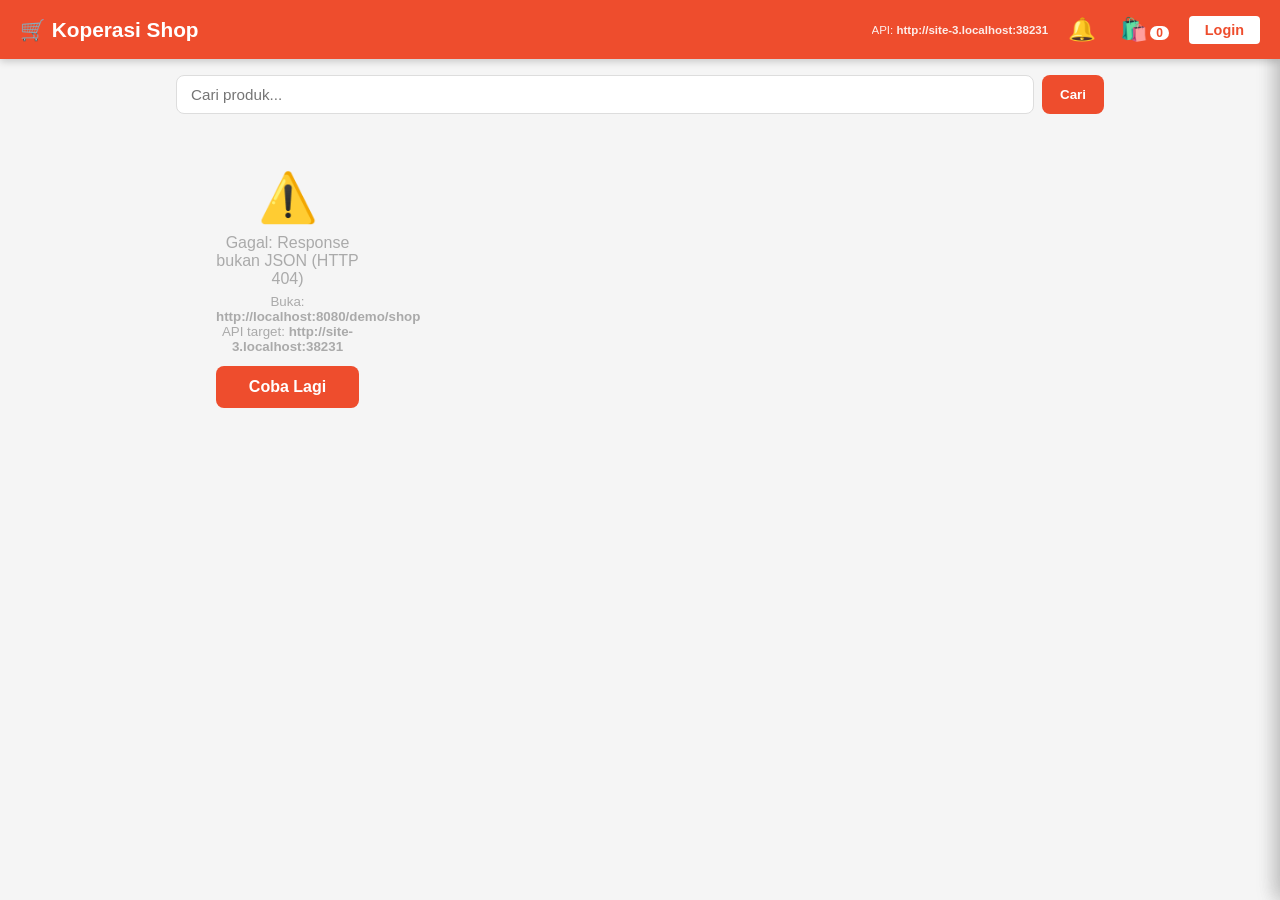
==== cmd/api/shop_demo.html @ bfec63b7 "Add MongoDB support for notifications, including configuration, repository, and service layers. Upda" ====
<!DOCTYPE html>
<html lang="id">
<head>
<meta charset="UTF-8">
<meta name="viewport" content="width=device-width, initial-scale=1">
<title>Koperasi Shop Demo</title>
<style>
*{box-sizing:border-box;margin:0;padding:0}
body{font-family:-apple-system,BlinkMacSystemFont,'Segoe UI',sans-serif;background:#f5f5f5;color:#333}
/* ===== HEADER ===== */
header{background:#ee4d2d;color:#fff;padding:12px 20px;display:flex;align-items:center;gap:16px;position:sticky;top:0;z-index:100;box-shadow:0 2px 8px rgba(0,0,0,.2)}
header h1{font-size:1.3rem;flex:1;cursor:pointer}
.btn-icon{background:none;border:none;color:#fff;font-size:1.4rem;cursor:pointer;position:relative;padding:4px}
.badge{position:absolute;top:-4px;right:-4px;background:#fff;color:#ee4d2d;border-radius:50%;width:18px;height:18px;font-size:10px;font-weight:700;display:flex;align-items:center;justify-content:center}
.cart-count{background:#fff;color:#ee4d2d;border-radius:10px;padding:0 6px;font-size:.75rem;font-weight:700;margin-left:2px}
.btn-login{background:#fff;color:#ee4d2d;border:none;padding:6px 16px;border-radius:4px;cursor:pointer;font-weight:600;font-size:.9rem}
#username-display{font-size:.9rem;font-weight:600}
#api-status{font-size:.72rem;opacity:.9;white-space:nowrap;max-width:320px;overflow:hidden;text-overflow:ellipsis}
#api-status b{font-weight:800}
/* ===== VIEWS ===== */
.view{display:none;max-width:960px;margin:0 auto;padding:16px}
.view.active{display:block}
/* ===== PRODUCT GRID ===== */
.search-bar{display:flex;gap:8px;margin-bottom:16px}
.search-bar input{flex:1;padding:10px 14px;border:1px solid #ddd;border-radius:8px;font-size:.95rem}
.search-bar button{background:#ee4d2d;color:#fff;border:none;padding:10px 18px;border-radius:8px;cursor:pointer;font-weight:600}
.product-grid{display:grid;grid-template-columns:repeat(auto-fill,minmax(180px,1fr));gap:12px}
.product-card{background:#fff;border-radius:10px;overflow:hidden;cursor:pointer;transition:transform .15s,box-shadow .15s;box-shadow:0 1px 4px rgba(0,0,0,.1)}
.product-card:hover{transform:translateY(-3px);box-shadow:0 4px 12px rgba(0,0,0,.15)}
.product-card .img{width:100%;height:150px;background:#f0f0f0;display:flex;align-items:center;justify-content:center;font-size:3rem}
.product-card .info{padding:10px}
.product-card .name{font-size:.9rem;font-weight:600;margin-bottom:4px;overflow:hidden;text-overflow:ellipsis;white-space:nowrap}
.product-card .price{color:#ee4d2d;font-weight:700;font-size:1rem}
.product-card .stock{font-size:.75rem;color:#888;margin-top:2px}
/* ===== DETAIL ===== */
#view-detail .back-btn{background:none;border:none;color:#ee4d2d;cursor:pointer;font-size:.95rem;margin-bottom:12px;font-weight:600}
.detail-card{background:#fff;border-radius:12px;padding:20px;display:flex;gap:20px;box-shadow:0 1px 4px rgba(0,0,0,.1)}
.detail-card .img{width:200px;height:200px;background:#f0f0f0;border-radius:8px;display:flex;align-items:center;justify-content:center;font-size:5rem;flex-shrink:0}
.detail-info{flex:1}
.detail-info h2{font-size:1.3rem;margin-bottom:8px}
.detail-info .price{font-size:1.5rem;color:#ee4d2d;font-weight:700;margin-bottom:8px}
.detail-info .meta{font-size:.85rem;color:#888;margin-bottom:12px}
.qty-row{display:flex;align-items:center;gap:12px;margin:12px 0}
.qty-btn{width:32px;height:32px;border:1px solid #ddd;background:#fff;border-radius:4px;cursor:pointer;font-size:1.1rem;font-weight:700}
.qty-num{font-size:1.1rem;font-weight:600;width:36px;text-align:center}
.btn-primary{background:#ee4d2d;color:#fff;border:none;padding:12px 28px;border-radius:8px;cursor:pointer;font-size:1rem;font-weight:600;width:100%;margin-top:8px}
.btn-secondary{background:#fff;color:#ee4d2d;border:2px solid #ee4d2d;padding:10px 24px;border-radius:8px;cursor:pointer;font-size:.95rem;font-weight:600}
/* ===== CART DRAWER ===== */
#cart-drawer{position:fixed;right:-380px;top:0;bottom:0;width:380px;background:#fff;box-shadow:-4px 0 20px rgba(0,0,0,.15);z-index:200;transition:right .3s;display:flex;flex-direction:column}
#cart-drawer.open{right:0}
.drawer-header{padding:16px;border-bottom:1px solid #eee;display:flex;justify-content:space-between;align-items:center}
.drawer-header h3{font-size:1.1rem;font-weight:700}
.close-btn{background:none;border:none;font-size:1.4rem;cursor:pointer;color:#666}
.drawer-body{flex:1;overflow-y:auto;padding:12px}
.drawer-footer{padding:16px;border-top:1px solid #eee}
.cart-item{display:flex;gap:10px;padding:10px 0;border-bottom:1px solid #f5f5f5}
.cart-item .ci-info{flex:1}
.cart-item .ci-name{font-size:.9rem;font-weight:600}
.cart-item .ci-price{font-size:.85rem;color:#888}
.cart-item .ci-actions{display:flex;align-items:center;gap:8px;margin-top:4px}
.ci-qty-btn{width:26px;height:26px;border:1px solid #ddd;background:#fff;border-radius:4px;cursor:pointer;font-weight:700}
.cart-total{font-size:1.1rem;font-weight:700;text-align:right;margin-bottom:12px}
/* ===== CHECKOUT ===== */
.checkout-steps{display:flex;gap:8px;margin-bottom:20px}
.step{flex:1;text-align:center;padding:8px;border-radius:8px;font-size:.85rem;font-weight:600;background:#eee;color:#888}
.step.active{background:#ee4d2d;color:#fff}
.step.done{background:#4caf50;color:#fff}
.section-card{background:#fff;border-radius:10px;padding:16px;margin-bottom:12px;box-shadow:0 1px 4px rgba(0,0,0,.08)}
.section-card h4{font-size:1rem;font-weight:700;margin-bottom:12px;color:#333}
.addr-item{border:2px solid #eee;border-radius:8px;padding:12px;margin-bottom:8px;cursor:pointer;transition:border-color .2s}
.addr-item.selected{border-color:#ee4d2d;background:#fff9f8}
.addr-item .addr-label{font-weight:700;font-size:.9rem}
.addr-item .addr-detail{font-size:.85rem;color:#666;margin-top:2px}
.btn-outline-sm{background:#fff;color:#ee4d2d;border:1px solid #ee4d2d;padding:6px 14px;border-radius:6px;cursor:pointer;font-size:.82rem;font-weight:600}
.form-group{margin-bottom:10px}
.form-group label{display:block;font-size:.82rem;font-weight:600;margin-bottom:4px;color:#555}
.form-group input,.form-group select{width:100%;padding:9px 12px;border:1px solid #ddd;border-radius:6px;font-size:.9rem}
.form-row{display:grid;grid-template-columns:1fr 1fr;gap:10px}
.voucher-row{display:flex;gap:8px}
.voucher-row input{flex:1;padding:9px 12px;border:1px solid #ddd;border-radius:6px;font-size:.9rem}
.voucher-badge{background:#e8f5e9;color:#2e7d32;padding:6px 10px;border-radius:6px;font-size:.82rem;font-weight:600;display:inline-flex;align-items:center;gap:6px}
.voucher-badge .rm{cursor:pointer;font-size:1rem;line-height:1}
.order-summary{font-size:.9rem}
.order-row{display:flex;justify-content:space-between;padding:4px 0}
.order-row.total{font-weight:700;font-size:1rem;border-top:1px solid #eee;margin-top:6px;padding-top:8px}
.order-row.discount{color:#2e7d32}
.pay-methods{display:grid;grid-template-columns:1fr 1fr;gap:8px}
.pay-method{border:2px solid #eee;border-radius:8px;padding:12px;cursor:pointer;text-align:center;transition:all .2s}
.pay-method.selected{border-color:#ee4d2d;background:#fff9f8}
.pay-method .pm-icon{font-size:1.8rem;margin-bottom:4px}
.pay-method .pm-name{font-size:.85rem;font-weight:600}
/* ===== PAYMENT STATUS ===== */
.payment-result{text-align:center;padding:32px 20px}
.payment-result .icon{font-size:4rem;margin-bottom:16px}
.payment-result h3{font-size:1.3rem;font-weight:700;margin-bottom:8px}
.payment-result p{color:#666;margin-bottom:20px}
.qr-box{background:#fff;border:2px solid #eee;border-radius:12px;padding:24px;display:inline-block;margin:16px auto}
.qr-box img{max-width:200px;display:block}
.qr-text{font-size:.75rem;color:#888;margin-top:8px;word-break:break-all;max-width:200px}
/* ===== NOTIFICATIONS ===== */
#notif-drawer{position:fixed;right:-360px;top:0;bottom:0;width:360px;background:#fff;box-shadow:-4px 0 20px rgba(0,0,0,.15);z-index:200;transition:right .3s;display:flex;flex-direction:column}
#notif-drawer.open{right:0}
.notif-item{padding:14px;border-bottom:1px solid #f5f5f5;cursor:pointer;transition:background .15s}
.notif-item:hover{background:#fafafa}
.notif-item.unread{background:#fff3f0}
.notif-item .ni-title{font-weight:600;font-size:.9rem;margin-bottom:3px}
.notif-item .ni-body{font-size:.83rem;color:#666}
.notif-item .ni-time{font-size:.75rem;color:#aaa;margin-top:4px}
.overlay{position:fixed;inset:0;background:rgba(0,0,0,.3);z-index:150;display:none}
.overlay.active{display:block}
/* ===== ORDERS ===== */
.order-card{background:#fff;border-radius:10px;padding:14px;margin-bottom:10px;cursor:pointer;box-shadow:0 1px 4px rgba(0,0,0,.08);display:flex;justify-content:space-between;align-items:center}
.order-card .oc-inv{font-weight:700;font-size:.9rem}
.order-card .oc-date{font-size:.8rem;color:#888}
.status-badge{padding:4px 10px;border-radius:20px;font-size:.78rem;font-weight:700}
.status-paid{background:#e8f5e9;color:#2e7d32}
.status-pending{background:#fff8e1;color:#f57c00}
.status-cancelled{background:#fce4ec;color:#c62828}
/* ===== MISC ===== */
.empty-state{text-align:center;padding:40px;color:#aaa}
.empty-state .icon{font-size:3rem;margin-bottom:8px}
.toast{position:fixed;bottom:20px;left:50%;transform:translateX(-50%);background:#333;color:#fff;padding:10px 20px;border-radius:8px;font-size:.9rem;z-index:999;opacity:0;transition:opacity .3s;pointer-events:none}
.toast.show{opacity:1}
/* ===== MODAL ===== */
/* PENTING: display:none di sini, bukan di-mix dengan display:flex */
.modal-overlay{position:fixed;inset:0;background:rgba(0,0,0,.5);z-index:300;display:none;align-items:center;justify-content:center}
.modal-overlay.active{display:flex}
.modal{background:#fff;border-radius:12px;padding:24px;width:90%;max-width:380px}
.modal h3{font-size:1.15rem;font-weight:700;margin-bottom:16px}
.modal .form-group input{width:100%}
.loader{text-align:center;padding:24px;color:#aaa;font-size:.9rem}
/* pastikan header selalu di atas overlay */
header{z-index:400!important}
</style>
</head>
<body>

<header>
  <h1 onclick="showView('home')">🛒 Koperasi Shop</h1>
  <div id="api-status" title="API Base URL"></div>
  <button class="btn-icon" onclick="toggleNotif()" title="Notifikasi">
    🔔<span class="badge" id="notif-badge" style="display:none">0</span>
  </button>
  <button class="btn-icon" onclick="toggleCart()" title="Keranjang">
    🛍️<span class="cart-count" id="cart-count">0</span>
  </button>
  <div id="auth-area">
    <button class="btn-login" onclick="openLogin()">Login</button>
  </div>
</header>

<!-- OVERLAY -->
<div class="overlay" id="overlay" onclick="closeDrawers()"></div>

<!-- NOTIFICATION DRAWER -->
<div id="notif-drawer">
  <div class="drawer-header">
    <h3>Notifikasi</h3>
    <div style="display:flex;gap:8px;align-items:center">
      <button class="btn-outline-sm" onclick="markAllRead()">Tandai Semua Dibaca</button>
      <button class="close-btn" onclick="toggleNotif()">×</button>
    </div>
  </div>
  <div class="drawer-body" id="notif-list"><div class="loader">Memuat...</div></div>
</div>

<!-- CART DRAWER -->
<div id="cart-drawer">
  <div class="drawer-header">
    <h3>Keranjang Belanja</h3>
    <button class="close-btn" onclick="toggleCart()">×</button>
  </div>
  <div class="drawer-body" id="cart-list"></div>
  <div class="drawer-footer">
    <div class="cart-total">Total: <span id="cart-total-display">Rp 0</span></div>
    <button class="btn-primary" onclick="goCheckout()">Checkout →</button>
  </div>
</div>

<!-- LOGIN MODAL -->
<div class="modal-overlay" id="login-modal">
  <div class="modal">
    <h3>🔑 Login Member</h3>
    <div class="form-group">
      <label>Kode Anggota</label>
      <input type="text" id="login-code" placeholder="Contoh: M001" />
    </div>
    <div class="form-group">
      <label>Nomor Telepon</label>
      <input type="text" id="login-phone" placeholder="Contoh: 08123456789" />
    </div>
    <div id="login-err" style="color:#c62828;font-size:.83rem;margin-bottom:8px;display:none"></div>
    <button class="btn-primary" onclick="doLogin()">Login</button>
    <button class="btn-secondary" style="width:100%;margin-top:8px" onclick="closeLogin()">Batal</button>
  </div>
</div>

<!-- ADD ADDRESS MODAL -->
<div class="modal-overlay" id="addr-modal">
  <div class="modal" style="max-width:500px">
    <h3>📍 Tambah Alamat Baru</h3>
    <div class="form-row">
      <div class="form-group"><label>Label</label><input type="text" id="addr-label" value="Rumah"/></div>
      <div class="form-group"><label>Nama Penerima</label><input type="text" id="addr-recipient" /></div>
    </div>
    <div class="form-group"><label>No. Telepon</label><input type="text" id="addr-phone" /></div>
    <div class="form-group"><label>Alamat Lengkap</label><input type="text" id="addr-line" /></div>
    <div class="form-row">
      <div class="form-group"><label>Kota</label><input type="text" id="addr-city" /></div>
      <div class="form-group"><label>Provinsi</label><input type="text" id="addr-province" /></div>
    </div>
    <div class="form-group"><label>Kode Pos</label><input type="text" id="addr-postal" /></div>
    <div id="addr-err" style="color:#c62828;font-size:.83rem;margin-bottom:8px;display:none"></div>
    <button class="btn-primary" onclick="saveAddress()">Simpan Alamat</button>
    <button class="btn-secondary" style="width:100%;margin-top:8px" onclick="document.getElementById('addr-modal').classList.remove('active')">Batal</button>
  </div>
</div>

<!-- ===== VIEW: HOME ===== -->
<div class="view active" id="view-home">
  <div class="search-bar">
    <input type="text" id="search-input" placeholder="Cari produk..." onkeydown="if(event.key==='Enter')searchProducts()" />
    <button onclick="searchProducts()">Cari</button>
  </div>
  <div id="product-grid" class="product-grid"><div class="loader">Memuat produk...</div></div>
</div>

<!-- ===== VIEW: DETAIL ===== -->
<div class="view" id="view-detail">
  <button class="back-btn" onclick="showView('home')">← Kembali</button>
  <div id="detail-content"></div>
</div>

<!-- ===== VIEW: CHECKOUT ===== -->
<div class="view" id="view-checkout">
  <div class="checkout-steps">
    <div class="step active" id="step1-tab">1. Alamat</div>
    <div class="step" id="step2-tab">2. Voucher</div>
    <div class="step" id="step3-tab">3. Pembayaran</div>
  </div>

  <!-- Step 1: Address -->
  <div id="checkout-step1">
    <div class="section-card">
      <h4>📍 Pilih Alamat Pengiriman</h4>
      <div id="addr-list-checkout"></div>
      <button class="btn-outline-sm" style="margin-top:8px" onclick="openAddrModal()">+ Tambah Alamat Baru</button>
    </div>
    <button class="btn-primary" onclick="goToStep2()">Lanjut ke Voucher →</button>
  </div>

  <!-- Step 2: Voucher + Summary -->
  <div id="checkout-step2" style="display:none">
    <div class="section-card">
      <h4>🏷️ Kode Voucher (Opsional)</h4>
      <div class="voucher-row">
        <input type="text" id="voucher-input" placeholder="Masukkan kode voucher (cth: HEMAT10)" />
        <button class="btn-outline-sm" onclick="applyVoucher()">Pakai</button>
      </div>
      <div id="voucher-result" style="margin-top:8px"></div>
    </div>
    <div class="section-card">
      <h4>🧾 Ringkasan Pesanan</h4>
      <div id="order-summary-display" class="order-summary"></div>
    </div>
    <button class="btn-primary" onclick="goToStep3()">Lanjut ke Pembayaran →</button>
    <button class="btn-secondary" style="width:100%;margin-top:8px" onclick="goToStep(1)">← Kembali</button>
  </div>

  <!-- Step 3: Payment -->
  <div id="checkout-step3" style="display:none">
    <div class="section-card">
      <h4>💳 Metode Pembayaran</h4>
      <div class="pay-methods">
        <div class="pay-method selected" onclick="selectPayMethod('cash')" id="pm-cash">
          <div class="pm-icon">💵</div><div class="pm-name">Tunai (Cash)</div>
        </div>
        <div class="pay-method" onclick="selectPayMethod('qris')" id="pm-qris">
          <div class="pm-icon">📱</div><div class="pm-name">QRIS</div>
        </div>
        <div class="pay-method" onclick="selectPayMethod('va')" id="pm-va">
          <div class="pm-icon">🏦</div><div class="pm-name">Transfer VA</div>
        </div>
        <div class="pay-method" onclick="selectPayMethod('ewallet')" id="pm-ewallet">
          <div class="pm-icon">💰</div><div class="pm-name">E-Wallet (GoPay)</div>
        </div>
      </div>
    </div>
    <div class="section-card">
      <h4>🧾 Total Pembayaran</h4>
      <div id="final-summary" class="order-summary"></div>
    </div>
    <button class="btn-primary" onclick="submitCheckout()">Bayar Sekarang 🔒</button>
    <button class="btn-secondary" style="width:100%;margin-top:8px" onclick="goToStep(2)">← Kembali</button>
  </div>
</div>

<!-- ===== VIEW: PAYMENT STATUS ===== -->
<div class="view" id="view-payment">
  <div id="payment-result-content"></div>
</div>

<!-- ===== VIEW: ORDERS ===== -->
<div class="view" id="view-orders">
  <button class="back-btn" onclick="showView('home')">← Kembali ke Beranda</button>
  <h3 style="margin-bottom:12px;font-size:1.1rem">📦 Pesanan Saya</h3>
  <div id="orders-list"></div>
</div>

<!-- ===== VIEW: ORDER DETAIL ===== -->
<div class="view" id="view-order-detail">
  <button class="back-btn" onclick="showView('orders')">← Kembali ke Pesanan</button>
  <div id="order-detail-content"></div>
</div>

<!-- TOAST -->
<div class="toast" id="toast"></div>

<script>
// ========================
// STATE  (semua localStorage di-wrap try/catch)
// ========================
const API_BASE = detectApiBase();
let authToken = localStorage.getItem('shop_token') || '';
let authMember = null;
let cart = [];
try { authMember = JSON.parse(localStorage.getItem('shop_member') || 'null'); } catch(e) { localStorage.removeItem('shop_member'); }
try { cart = JSON.parse(localStorage.getItem('shop_cart') || '[]'); } catch(e) { localStorage.removeItem('shop_cart'); }
let selectedAddressID = 0;
let appliedVoucher = null;
let selectedPayMethod = 'cash';
let wsNotify = null;

// ========================
// INIT  — bind tombol Login secara eksplisit agar aman di semua browser
// ========================
window.addEventListener('DOMContentLoaded', () => {
  // bind tombol login di HTML asli (sebelum renderAuthArea replace-nya)
  const loginBtnHtml = document.getElementById('auth-area').querySelector('button');
  if (loginBtnHtml) loginBtnHtml.addEventListener('click', openLogin);

  renderApiStatus();
  renderAuthArea();
  renderCart();
  loadProducts();
  if (authToken) {
    connectNotifyWS();
    fetchUnreadCount();
  }
});

// ========================
// AUTH
// ========================
function renderAuthArea() {
  const el = document.getElementById('auth-area');
  if (authMember) {
    el.innerHTML = `<span id="username-display">👤 ${authMember.full_name.split(' ')[0]}</span>
    <button class="btn-login" style="margin-left:8px" onclick="showView('orders')">Pesanan</button>
    <button class="btn-login" style="margin-left:4px;background:transparent;border:1px solid #fff" onclick="doLogout()">Keluar</button>`;
  } else {
    el.innerHTML = `<button class="btn-login" onclick="openLogin()">Login</button>`;
  }
}

function openLogin() { document.getElementById('login-modal').classList.add('active'); }
function closeLogin() { document.getElementById('login-modal').classList.remove('active'); }

async function doLogin() {
  const code = document.getElementById('login-code').value.trim();
  const phone = document.getElementById('login-phone').value.trim();
  const errEl = document.getElementById('login-err');
  errEl.style.display = 'none';
  if (!code || !phone) { showErr(errEl, 'Kode anggota dan telepon wajib diisi'); return; }
  const btn = document.querySelector('#login-modal .btn-primary');
  if (btn) { btn.disabled = true; btn.textContent = 'Memproses...'; }
  const res = await api('POST', '/auth/member-login', { member_code: code, phone });
  if (btn) { btn.disabled = false; btn.textContent = 'Login'; }
  if (!res.success) { showErr(errEl, res.message || 'Login gagal'); return; }
  if (!res.data || !res.data.token) { showErr(errEl, 'Respons login tidak valid'); return; }
  authToken = res.data.token;
  authMember = res.data.member;
  try { localStorage.setItem('shop_token', authToken); } catch(ignore) {}
  try { localStorage.setItem('shop_member', JSON.stringify(authMember)); } catch(ignore) {}
  closeLogin();
  renderAuthArea();
  connectNotifyWS();
  fetchUnreadCount();
  showToast(`Selamat datang, ${authMember.full_name || 'Member'}! 🎉`);
}

function doLogout() {
  authToken = ''; authMember = null;
  localStorage.removeItem('shop_token');
  localStorage.removeItem('shop_member');
  if (wsNotify) { wsNotify.close(); wsNotify = null; }
  renderAuthArea();
  document.getElementById('notif-badge').style.display = 'none';
  showView('home');
  showToast('Berhasil keluar');
}

// ========================
// PRODUCTS
// ========================
async function loadProducts(search = '') {
  const grid = document.getElementById('product-grid');
  grid.innerHTML = '<div class="loader">Memuat produk dari ' + API_BASE + '...</div>';
  const url = '/shop/products' + (search ? `?search=${encodeURIComponent(search)}` : '');
  const res = await api('GET', url);
  if (!res.success) {
    grid.innerHTML = `<div class="empty-state"><div class="icon">⚠️</div>
      Gagal: ${res.message || 'Server tidak merespons'}<br>
      <small style="margin-top:6px;display:block">
        Buka: <b>http://localhost:8080/demo/shop</b><br>
        API target: <b>${API_BASE}</b>
      </small>
      <button class="btn-primary" style="max-width:200px;margin:12px auto" onclick="loadProducts('${search}')">Coba Lagi</button>
    </div>`;
    return;
  }
  const products = Array.isArray(res.data) ? res.data : [];
  if (!products.length) {
    grid.innerHTML = '<div class="empty-state"><div class="icon">📦</div>Produk tidak ditemukan</div>';
    return;
  }
  grid.innerHTML = products.map(p => `
    <div class="product-card" onclick="openDetail(${p.id})">
      <div class="img">${productEmoji(p.name)}</div>
      <div class="info">
        <div class="name">${p.name}</div>
        <div class="price">Rp ${fmt(p.sell_price)}</div>
        <div class="stock">${p.stock > 0 ? `Stok: ${p.stock}` : '<span style="color:#c62828">Habis</span>'}</div>
      </div>
    </div>`).join('');
}

function searchProducts() {
  loadProducts(document.getElementById('search-input').value);
}

let _currentProduct = null;

async function openDetail(id) {
  showView('detail');
  document.getElementById('detail-content').innerHTML = '<div class="loader">Memuat detail...</div>';
  const res = await api('GET', `/shop/products/${id}`);
  if (!res.success || !res.data) {
    document.getElementById('detail-content').innerHTML = `<p style="color:#c62828">${res.message || 'Produk tidak ditemukan'}</p>`;
    return;
  }
  _currentProduct = res.data;
  const p = _currentProduct;
  _detailStock = p.stock;
  document.getElementById('detail-content').innerHTML = `
    <div class="detail-card">
      <div class="img">${productEmoji(p.name)}</div>
      <div class="detail-info">
        <h2>${p.name}</h2>
        <div class="price">Rp ${fmt(p.sell_price)}</div>
        <div class="meta">Satuan: ${p.unit} &nbsp;|&nbsp; Stok: ${p.stock}</div>
        ${p.stock <= 0 ? '<div style="color:#c62828;font-weight:600">Stok Habis</div>' : ''}
        <div class="qty-row">
          <button class="qty-btn" onclick="changeQty(-1)">−</button>
          <span class="qty-num" id="qty-val">1</span>
          <button class="qty-btn" onclick="changeQty(1)">+</button>
          <span style="font-size:.85rem;color:#888">maks. ${p.stock}</span>
        </div>
        <button class="btn-primary" id="btn-add-cart" ${p.stock <= 0 ? 'disabled style="opacity:.5"' : ''}
          onclick="addCurrentToCart()">
          + Tambah ke Keranjang
        </button>
      </div>
    </div>`;
}

function addCurrentToCart() {
  if (!_currentProduct) return;
  const p = _currentProduct;
  const qty = parseInt(document.getElementById('qty-val').textContent) || 1;
  addToCart(p.id, p.name, p.sell_price, p.stock, qty);
}

let _detailStock = 999;
function changeQty(delta) {
  const el = document.getElementById('qty-val');
  let v = parseInt(el.textContent) + delta;
  if (v < 1) v = 1;
  if (v > _detailStock) v = _detailStock;
  el.textContent = v;
}

function addToCart(id, name, price, stock, qty) {
  _detailStock = stock;
  if (!qty) qty = parseInt(document.getElementById('qty-val').textContent) || 1;
  const idx = cart.findIndex(i => i.id === id);
  if (idx >= 0) {
    cart[idx].qty = Math.min(cart[idx].qty + qty, stock);
  } else {
    cart.push({ id, name, price, qty, stock });
  }
  saveCart();
  showToast(`${name} ditambahkan ke keranjang 🛍️`);
}

// ========================
// CART
// ========================
function saveCart() {
  localStorage.setItem('shop_cart', JSON.stringify(cart));
  renderCart();
}

function renderCart() {
  const count = cart.reduce((s, i) => s + i.qty, 0);
  document.getElementById('cart-count').textContent = count;
  const list = document.getElementById('cart-list');
  if (!cart.length) {
    list.innerHTML = '<div class="empty-state"><div class="icon">🛒</div>Keranjang kosong</div>';
    document.getElementById('cart-total-display').textContent = 'Rp 0';
    return;
  }
  list.innerHTML = cart.map((item, i) => `
    <div class="cart-item">
      <div class="ci-info">
        <div class="ci-name">${item.name}</div>
        <div class="ci-price">Rp ${fmt(item.price)}</div>
        <div class="ci-actions">
          <button class="ci-qty-btn" onclick="updateCartQty(${i}, -1)">−</button>
          <span style="font-size:.9rem;font-weight:600">${item.qty}</span>
          <button class="ci-qty-btn" onclick="updateCartQty(${i}, 1)">+</button>
          <button class="ci-qty-btn" style="margin-left:6px;color:#c62828" onclick="removeCartItem(${i})">🗑</button>
        </div>
      </div>
      <div style="font-weight:700;color:#ee4d2d">Rp ${fmt(item.price * item.qty)}</div>
    </div>`).join('');
  const total = cart.reduce((s, i) => s + i.price * i.qty, 0);
  document.getElementById('cart-total-display').textContent = `Rp ${fmt(total)}`;
}

function updateCartQty(i, delta) {
  cart[i].qty += delta;
  if (cart[i].qty <= 0) cart.splice(i, 1);
  else if (cart[i].qty > cart[i].stock) cart[i].qty = cart[i].stock;
  saveCart();
}

function removeCartItem(i) {
  cart.splice(i, 1);
  saveCart();
}

function toggleCart() {
  const d = document.getElementById('cart-drawer');
  const ov = document.getElementById('overlay');
  const open = d.classList.toggle('open');
  if (open) { document.getElementById('notif-drawer').classList.remove('open'); }
  ov.classList.toggle('active', open);
}

// ========================
// CHECKOUT
// ========================
async function goCheckout() {
  if (!authToken) {
    document.getElementById('cart-drawer').classList.remove('open');
    document.getElementById('overlay').classList.remove('active');
    openLogin();
    showToast('Silakan login terlebih dahulu untuk checkout');
    return;
  }
  if (!cart.length) { showToast('Keranjang masih kosong'); return; }
  closeDrawers();
  appliedVoucher = null;
  selectedPayMethod = 'cash';
  document.getElementById('voucher-input').value = '';
  document.getElementById('voucher-result').innerHTML = '';
  goToStep(1);
  showView('checkout');
  loadAddresses();
}

async function loadAddresses() {
  const el = document.getElementById('addr-list-checkout');
  el.innerHTML = '<div class="loader">Memuat alamat...</div>';
  const res = await apiAuth('GET', '/member/addresses');
  const list = Array.isArray(res.data) ? res.data : [];
  if (!res.success || !list.length) {
    el.innerHTML = '<div class="empty-state" style="padding:12px">Belum ada alamat. Tambah sekarang!</div>';
    return;
  }
  el.innerHTML = list.map(a => `
    <div class="addr-item${a.id === selectedAddressID ? ' selected' : ''}" onclick="selectAddress(${a.id})" id="addr-card-${a.id}">
      <div class="addr-label">${a.label} ${a.is_default ? '✓' : ''}</div>
      <div class="addr-detail"><b>${a.recipient}</b> · ${a.phone}</div>
      <div class="addr-detail">${a.address_line}, ${a.city}</div>
    </div>`).join('');
  if (!selectedAddressID) {
    const def = list.find(a => a.is_default) || list[0];
    if (def) selectAddress(def.id);
  }
}

function selectAddress(id) {
  document.querySelectorAll('.addr-item').forEach(el => el.classList.remove('selected'));
  const el = document.getElementById('addr-card-' + id);
  if (el) el.classList.add('selected');
  selectedAddressID = id;
}

function openAddrModal() { document.getElementById('addr-modal').classList.add('active'); }

async function saveAddress() {
  const err = document.getElementById('addr-err');
  err.style.display = 'none';
  const inp = {
    label: document.getElementById('addr-label').value || 'Rumah',
    recipient: document.getElementById('addr-recipient').value.trim(),
    phone: document.getElementById('addr-phone').value.trim(),
    address_line: document.getElementById('addr-line').value.trim(),
    city: document.getElementById('addr-city').value.trim(),
    province: document.getElementById('addr-province').value.trim(),
    postal_code: document.getElementById('addr-postal').value.trim(),
    is_default: false,
  };
  if (!inp.recipient || !inp.address_line || !inp.city) {
    showErr(err, 'Nama penerima, alamat, dan kota wajib diisi'); return;
  }
  const res = await apiAuth('POST', '/member/addresses', inp);
  if (!res.success) { showErr(err, res.message || 'Gagal menyimpan alamat'); return; }
  document.getElementById('addr-modal').classList.remove('active');
  showToast('Alamat berhasil ditambahkan!');
  loadAddresses();
}

function goToStep2() {
  if (!selectedAddressID) { showToast('Pilih alamat pengiriman terlebih dahulu'); return; }
  goToStep(2);
  renderOrderSummary();
}

function goToStep3() {
  goToStep(3);
  renderFinalSummary();
}

function goToStep(n) {
  [1,2,3].forEach(i => {
    const tab = document.getElementById(`step${i}-tab`);
    const body = document.getElementById(`checkout-step${i}`);
    if (body) body.style.display = i === n ? 'block' : 'none';
    if (tab) {
      tab.classList.remove('active','done');
      if (i < n) tab.classList.add('done');
      else if (i === n) tab.classList.add('active');
    }
  });
}

function calcSubtotal() { return cart.reduce((s, i) => s + i.price * i.qty, 0); }
function calcTax(sub) { return Math.round((sub - (appliedVoucher ? appliedVoucher.discount : 0)) * 0.11); }
function calcGrand() {
  const sub = calcSubtotal();
  const disc = appliedVoucher ? appliedVoucher.discount : 0;
  return sub - disc + calcTax(sub);
}

function renderOrderSummary() {
  const sub = calcSubtotal();
  const disc = appliedVoucher ? appliedVoucher.discount : 0;
  const tax = calcTax(sub);
  const grand = calcGrand();
  document.getElementById('order-summary-display').innerHTML = `
    ${cart.map(i => `<div class="order-row"><span>${i.name} ×${i.qty}</span><span>Rp ${fmt(i.price * i.qty)}</span></div>`).join('')}
    <div class="order-row"><span>Subtotal</span><span>Rp ${fmt(sub)}</span></div>
    ${disc > 0 ? `<div class="order-row discount"><span>Diskon Voucher</span><span>−Rp ${fmt(disc)}</span></div>` : ''}
    <div class="order-row"><span>PPN (11%)</span><span>Rp ${fmt(tax)}</span></div>
    <div class="order-row total"><span>Total</span><span>Rp ${fmt(grand)}</span></div>`;
}

function renderFinalSummary() {
  renderOrderSummary();
  document.getElementById('final-summary').innerHTML = document.getElementById('order-summary-display').innerHTML;
}

async function applyVoucher() {
  const code = document.getElementById('voucher-input').value.trim().toUpperCase();
  const el = document.getElementById('voucher-result');
  if (!code) { el.innerHTML = ''; return; }
  const sub = calcSubtotal();
  // Coba validate lewat checkout saja, atau tampilkan preview lokal berdasarkan hint
  // Untuk UX yang lebih baik, kita kirim request validate
  try {
    // Simulasi: coba endpoint voucher (kita buat endpoint public untuk validate)
    // Fallback: tampilkan pesan "akan diterapkan saat checkout"
    el.innerHTML = `<div class="voucher-badge">
      🏷️ Kode <b>${code}</b> akan diterapkan saat checkout
      <span class="rm" onclick="removeVoucher()">×</span>
    </div>`;
    appliedVoucher = { code, discount: 0 }; // discount dihitung backend
    showToast('Kode voucher ' + code + ' akan diterapkan');
  } catch(e) {
    el.innerHTML = '<div style="color:#c62828;font-size:.83rem">Kode voucher tidak valid</div>';
  }
}

function removeVoucher() {
  appliedVoucher = null;
  document.getElementById('voucher-input').value = '';
  document.getElementById('voucher-result').innerHTML = '';
  renderOrderSummary();
  showToast('Voucher dihapus');
}

function selectPayMethod(m) {
  selectedPayMethod = m;
  ['cash','qris','va','ewallet'].forEach(pm => {
    document.getElementById('pm-' + pm).classList.toggle('selected', pm === m);
  });
}

async function submitCheckout() {
  if (!authToken) { openLogin(); return; }
  const btn = document.querySelector('#checkout-step3 .btn-primary');
  btn.disabled = true;
  btn.textContent = 'Memproses...';
  const payload = {
    address_id: selectedAddressID,
    voucher_code: appliedVoucher ? appliedVoucher.code : '',
    items: cart.map(i => ({ product_id: i.id, quantity: i.qty })),
    pay_method: selectedPayMethod,
  };
  const res = await apiAuth('POST', '/shop/checkout', payload);
  btn.disabled = false;
  btn.textContent = 'Bayar Sekarang 🔒';
  if (!res.success) { showToast('Gagal: ' + (res.message || 'server error'), true); return; }
  cart = [];
  saveCart();
  showPaymentResult(res.data);
}

function showPaymentResult(data) {
  showView('payment');
  const invoiceNo = data.transaction ? data.transaction.invoice_no : '';
  let html = '';

  if (data.transaction && data.transaction.status === 'paid') {
    // Cash payment - langsung paid
    html = `<div class="payment-result">
      <div class="icon">✅</div>
      <h3>Pembayaran Berhasil!</h3>
      <p>Pesanan <b>${invoiceNo}</b> telah dikonfirmasi.<br>Terima kasih telah berbelanja!</p>
      <button class="btn-primary" style="max-width:280px;margin:0 auto" onclick="showView('orders');loadOrders()">Lihat Pesanan →</button>
      <button class="btn-secondary" style="max-width:280px;margin:12px auto" onclick="showView('home')">Kembali Belanja</button>
    </div>`;
  } else if (data.qr_string) {
    // QRIS
    const qrImgUrl = `https://api.qrserver.com/v1/create-qr-code/?size=200x200&data=${encodeURIComponent(data.qr_string)}`;
    html = `<div class="payment-result">
      <div class="icon">📱</div>
      <h3>Scan QRIS untuk Membayar</h3>
      <p>Total: <b>Rp ${fmt(data.transaction.grand_total)}</b><br>Invoice: <b>${invoiceNo}</b></p>
      <div class="qr-box">
        <img src="${qrImgUrl}" alt="QR Code" onerror="this.style.display='none'" />
        <div class="qr-text">${data.qr_string.substring(0, 60)}...</div>
      </div>
      <button class="btn-primary" style="max-width:280px;margin:8px auto" onclick="checkPayStatus('${invoiceNo}')">
        🔄 Cek Status Pembayaran
      </button>
    </div>`;
  } else if (data.va_number) {
    // VA
    html = `<div class="payment-result">
      <div class="icon">🏦</div>
      <h3>Transfer ke Virtual Account</h3>
      <p>Total: <b>Rp ${fmt(data.transaction.grand_total)}</b></p>
      <div class="qr-box" style="padding:20px 32px">
        <div style="font-size:.85rem;color:#888;margin-bottom:6px">Nomor Virtual Account BCA</div>
        <div style="font-size:1.6rem;font-weight:700;letter-spacing:3px;color:#333">${data.va_number}</div>
      </div>
      <p style="font-size:.85rem;color:#888">Bayar sebelum 24 jam</p>
      <button class="btn-primary" style="max-width:280px;margin:8px auto" onclick="checkPayStatus('${invoiceNo}')">
        🔄 Cek Status Pembayaran
      </button>
    </div>`;
  } else if (data.payment_url) {
    // E-wallet
    html = `<div class="payment-result">
      <div class="icon">💰</div>
      <h3>Selesaikan via E-Wallet</h3>
      <p>Total: <b>Rp ${fmt(data.transaction.grand_total)}</b></p>
      <a href="${data.payment_url}" target="_blank" class="btn-primary" style="display:block;max-width:280px;margin:8px auto;text-align:center;text-decoration:none">
        Buka GoPay / E-Wallet
      </a>
      <button class="btn-primary" style="max-width:280px;margin:8px auto;background:#555" onclick="checkPayStatus('${invoiceNo}')">
        🔄 Cek Status Pembayaran
      </button>
    </div>`;
  } else {
    html = `<div class="payment-result">
      <div class="icon">⏳</div>
      <h3>Menunggu Pembayaran</h3>
      <p>Invoice: <b>${invoiceNo}</b></p>
      <button class="btn-primary" style="max-width:280px;margin:8px auto" onclick="checkPayStatus('${invoiceNo}')">
        🔄 Cek Status Pembayaran
      </button>
    </div>`;
  }
  document.getElementById('payment-result-content').innerHTML = html;
}

async function checkPayStatus(invoiceNo) {
  const res = await apiAuth('GET', `/shop/orders/${encodeURIComponent(invoiceNo)}/status`);
  if (!res.success) { showToast('Gagal cek status: ' + (res.message || ''), true); return; }
  const st = res.data && res.data.status;
  if (st === 'paid') {
    document.getElementById('payment-result-content').innerHTML = `
      <div class="payment-result">
        <div class="icon">✅</div>
        <h3>Pembayaran Dikonfirmasi!</h3>
        <p>Pesanan <b>${invoiceNo}</b> telah dibayar.<br>Notifikasi sudah dikirim ke akun Anda!</p>
        <button class="btn-primary" style="max-width:280px;margin:0 auto" onclick="showView('orders');loadOrders()">Lihat Pesanan →</button>
        <button class="btn-secondary" style="max-width:280px;margin:12px auto" onclick="showView('home')">Kembali Belanja</button>
      </div>`;
    fetchUnreadCount();
  } else {
    showToast(`Status pembayaran: ${st || 'tidak diketahui'} — belum terkonfirmasi`);
  }
}

// ========================
// ORDERS
// ========================
async function loadOrders() {
  if (!authToken) { openLogin(); return; }
  const el = document.getElementById('orders-list');
  el.innerHTML = '<div class="loader">Memuat pesanan...</div>';
  const res = await apiAuth('GET', '/shop/orders');
  const list = Array.isArray(res.data) ? res.data : [];
  if (!res.success || !list.length) {
    el.innerHTML = '<div class="empty-state"><div class="icon">📦</div>Belum ada pesanan</div>';
    return;
  }
  el.innerHTML = list.map(t => `
    <div class="order-card" onclick="openOrderDetail('${t.invoice_no}')">
      <div>
        <div class="oc-inv">${t.invoice_no}</div>
        <div class="oc-date">${new Date(t.created_at).toLocaleDateString('id-ID',{day:'numeric',month:'short',year:'numeric'})}</div>
        <div style="font-size:.9rem;color:#555;margin-top:3px">Rp ${fmt(t.grand_total)}</div>
      </div>
      <div class="status-badge status-${t.status}">${statusLabel(t.status)}</div>
    </div>`).join('');
}

async function openOrderDetail(invoiceNo) {
  showView('order-detail');
  const el = document.getElementById('order-detail-content');
  el.innerHTML = '<div class="loader">Memuat detail...</div>';
  const res = await apiAuth('GET', `/shop/orders/${encodeURIComponent(invoiceNo)}`);
  if (!res.success || !res.data) { el.innerHTML = `<p style="color:#c62828">${res.message || 'Pesanan tidak ditemukan'}</p>`; return; }
  {
    const { transaction: t, items } = res.data;
    el.innerHTML = `
      <div class="section-card">
        <h4>📋 Detail Pesanan</h4>
        <div class="order-row"><span>Invoice</span><span><b>${t.invoice_no}</b></span></div>
        <div class="order-row"><span>Tanggal</span><span>${new Date(t.created_at).toLocaleString('id-ID')}</span></div>
        <div class="order-row"><span>Status</span><span class="status-badge status-${t.status}">${statusLabel(t.status)}</span></div>
      </div>
      <div class="section-card">
        <h4>🛍️ Item Pesanan</h4>
        ${items.map(i => `
          <div class="order-row"><span>Produk #${i.product_id} ×${i.quantity}</span><span>Rp ${fmt(i.subtotal)}</span></div>`).join('')}
        <div class="order-row" style="border-top:1px solid #eee;padding-top:8px;margin-top:6px">
          <span>Subtotal</span><span>Rp ${fmt(t.subtotal)}</span></div>
        ${t.voucher_discount > 0 ? `<div class="order-row discount"><span>Diskon Voucher</span><span>−Rp ${fmt(t.voucher_discount)}</span></div>` : ''}
        <div class="order-row"><span>PPN (11%)</span><span>Rp ${fmt(t.tax)}</span></div>
        <div class="order-row total"><span>Total Bayar</span><span>Rp ${fmt(t.grand_total)}</span></div>
      </div>`;
  }
}

// ========================
// NOTIFICATIONS
// ========================
async function fetchUnreadCount() {
  if (!authToken) return;
  const res = await apiAuth('GET', '/member/notifications');
  if (res.success && res.data) {
    updateNotifBadge(res.data.unread || 0);
  }
}

function updateNotifBadge(n) {
  const badge = document.getElementById('notif-badge');
  if (n > 0) {
    badge.textContent = n > 9 ? '9+' : n;
    badge.style.display = 'flex';
  } else {
    badge.style.display = 'none';
  }
}

function toggleNotif() {
  const d = document.getElementById('notif-drawer');
  const ov = document.getElementById('overlay');
  const isOpen = d.classList.contains('open');
  if (isOpen) {
    // tutup
    d.classList.remove('open');
    ov.classList.remove('active');
  } else {
    // buka
    document.getElementById('cart-drawer').classList.remove('open');
    d.classList.add('open');
    ov.classList.add('active');
    loadNotifications();
  }
}

async function loadNotifications() {
  const el = document.getElementById('notif-list');
  if (!authToken) {
    el.innerHTML = '<div class="empty-state"><div class="icon">🔔</div>Silakan login untuk melihat notifikasi</div>';
    return;
  }
  el.innerHTML = '<div class="loader">Memuat...</div>';
  const res = await apiAuth('GET', '/member/notifications');
  if (!res.success) {
    el.innerHTML = '<div style="padding:12px;color:#888">Gagal memuat notifikasi</div>';
    return;
  }
  const items = Array.isArray(res.data && res.data.items) ? res.data.items : [];
  const unread = (res.data && res.data.unread) || 0;
  updateNotifBadge(unread);
  if (!items.length) {
    el.innerHTML = '<div class="empty-state"><div class="icon">🔔</div>Belum ada notifikasi</div>';
    return;
  }
  el.innerHTML = items.map(n => {
    const invoiceNo = (n.data && n.data.invoice_no) ? n.data.invoice_no : '';
    return `<div class="notif-item${n.is_read ? '' : ' unread'}" onclick="clickNotif('${n.id}','${invoiceNo}')">
      <div class="ni-title">${n.title}</div>
      <div class="ni-body">${n.body}</div>
      <div class="ni-time">${timeAgo(n.created_at)}</div>
    </div>`;
  }).join('');
}

async function clickNotif(id, invoiceNo) {
  // Tandai dibaca
  try { await apiAuth('PUT', `/member/notifications/${id}/read`); } catch(ignore) {}
  // Arahkan ke detail transaksi jika ada
  if (invoiceNo) {
    closeDrawers();
    showView('order-detail');
    openOrderDetail(invoiceNo);
  } else {
    loadNotifications();
  }
}

async function markAllRead() {
  if (!authToken) return;
  await apiAuth('PUT', '/member/notifications/read-all');
  updateNotifBadge(0);
  loadNotifications();
  showToast('Semua notifikasi ditandai dibaca');
}

// ========================
// WEBSOCKET NOTIFY
// ========================
function connectNotifyWS() {
  if (!authToken) return;
  if (wsNotify) wsNotify.close();
  const wsUrl = `${API_BASE.replace('http','ws')}/api/v1/ws/notify?token=${authToken}`;
  wsNotify = new WebSocket(wsUrl);
  wsNotify.onmessage = (e) => {
    try {
      const msg = JSON.parse(e.data);
      if (msg.event === 'notification') {
        const n = msg.notification;
        updateNotifBadge(1); // increment (sederhana)
        // Tampilkan toast
        showToast(`🔔 ${n.title}`, false, 5000);
        // Jika drawer terbuka, refresh
        if (document.getElementById('notif-drawer').classList.contains('open')) {
          loadNotifications();
        }
      }
    } catch(ignore) {}
  };
  wsNotify.onclose = () => {
    // Reconnect setelah 5 detik jika masih login
    if (authToken) setTimeout(connectNotifyWS, 5000);
  };
}

// ========================
// HELPERS
// ========================
function showView(name) {
  document.querySelectorAll('.view').forEach(v => v.classList.remove('active'));
  document.getElementById('view-' + name).classList.add('active');
  if (name === 'orders') loadOrders();
}

function closeDrawers() {
  document.getElementById('cart-drawer').classList.remove('open');
  document.getElementById('notif-drawer').classList.remove('open');
  document.getElementById('overlay').classList.remove('active');
}

function fmt(n) {
  return Math.round(n).toLocaleString('id-ID');
}

function statusLabel(s) {
  return { paid:'Lunas', pending:'Menunggu', cancelled:'Dibatalkan', refunded:'Dikembalikan' }[s] || s;
}

function timeAgo(dateStr) {
  const diff = Date.now() - new Date(dateStr).getTime();
  const m = Math.floor(diff / 60000);
  if (m < 1) return 'Baru saja';
  if (m < 60) return `${m} menit lalu`;
  const h = Math.floor(m / 60);
  if (h < 24) return `${h} jam lalu`;
  return `${Math.floor(h / 24)} hari lalu`;
}

function productEmoji(name) {
  const n = name.toLowerCase();
  if (n.includes('beras') || n.includes('rice')) return '🌾';
  if (n.includes('minyak') || n.includes('oil')) return '🫙';
  if (n.includes('gula') || n.includes('sugar')) return '🍬';
  if (n.includes('kopi') || n.includes('coffee')) return '☕';
  if (n.includes('teh') || n.includes('tea')) return '🍵';
  if (n.includes('sabun') || n.includes('soap')) return '🧼';
  if (n.includes('air') || n.includes('water')) return '💧';
  if (n.includes('snack') || n.includes('keripik')) return '🍟';
  if (n.includes('susu') || n.includes('milk')) return '🥛';
  if (n.includes('roti') || n.includes('bread')) return '🍞';
  if (n.includes('telur') || n.includes('egg')) return '🥚';
  return '🛒';
}

function showErr(el, msg) {
  el.textContent = msg;
  el.style.display = 'block';
}

let _toastTimer;
function showToast(msg, isErr = false, duration = 3000) {
  const el = document.getElementById('toast');
  el.textContent = msg;
  el.style.background = isErr ? '#c62828' : '#333';
  el.classList.add('show');
  clearTimeout(_toastTimer);
  _toastTimer = setTimeout(() => el.classList.remove('show'), duration);
}

// ========================
// API
// ========================
async function api(method, path, body) {
  return fetchJSON(method, '/api/v1' + path, body, null);
}

async function apiAuth(method, path, body) {
  return fetchJSON(method, '/api/v1' + path, body, authToken);
}

function detectApiBase() {
  try {
    const proto = location.protocol;
    const origin = location.origin;
    // VS Code Simple Browser / sandboxed iframe / file:// → origin = "null" atau "about:"
    if (!origin || origin === 'null' || proto === 'file:' || proto === 'about:') {
      return 'http://localhost:8080';
    }
    // Kalau page sudah di-serve dari server Go langsung, pakai origin yang sama
    return origin;
  } catch (e) {
    return 'http://localhost:8080';
  }
}

function renderApiStatus() {
  const el = document.getElementById('api-status');
  if (!el) return;
  const safeOrigin = (location.origin && location.origin !== 'null') ? location.origin : 'null';
  const isFallback = safeOrigin !== API_BASE;
  el.innerHTML = isFallback
    ? `API: <b>${API_BASE}</b> <span style="opacity:.7">(fallback)</span>`
    : `API: <b>${API_BASE}</b>`;
}

async function fetchJSON(method, path, body, token) {
  const ctrl = new AbortController();
  const t = setTimeout(() => ctrl.abort(), 8000);
  try {
    const headers = { 'Content-Type': 'application/json' };
    if (token) headers['Authorization'] = 'Bearer ' + token;
    const opts = { method, headers, signal: ctrl.signal };
    if (body) opts.body = JSON.stringify(body);
    const r = await fetch(API_BASE + path, opts);
    const text = await r.text();
    try {
      return JSON.parse(text);
    } catch (ignore) {
      return { success: false, message: `Response bukan JSON (HTTP ${r.status})`, raw: text };
    }
  } catch (e) {
    const msg = (e && e.name === 'AbortError')
      ? `Timeout: tidak bisa menghubungi ${API_BASE}`
      : `Gagal konek ke ${API_BASE}`;
    return { success: false, message: msg };
  } finally {
    clearTimeout(t);
  }
}
</script>
</body>
</html>
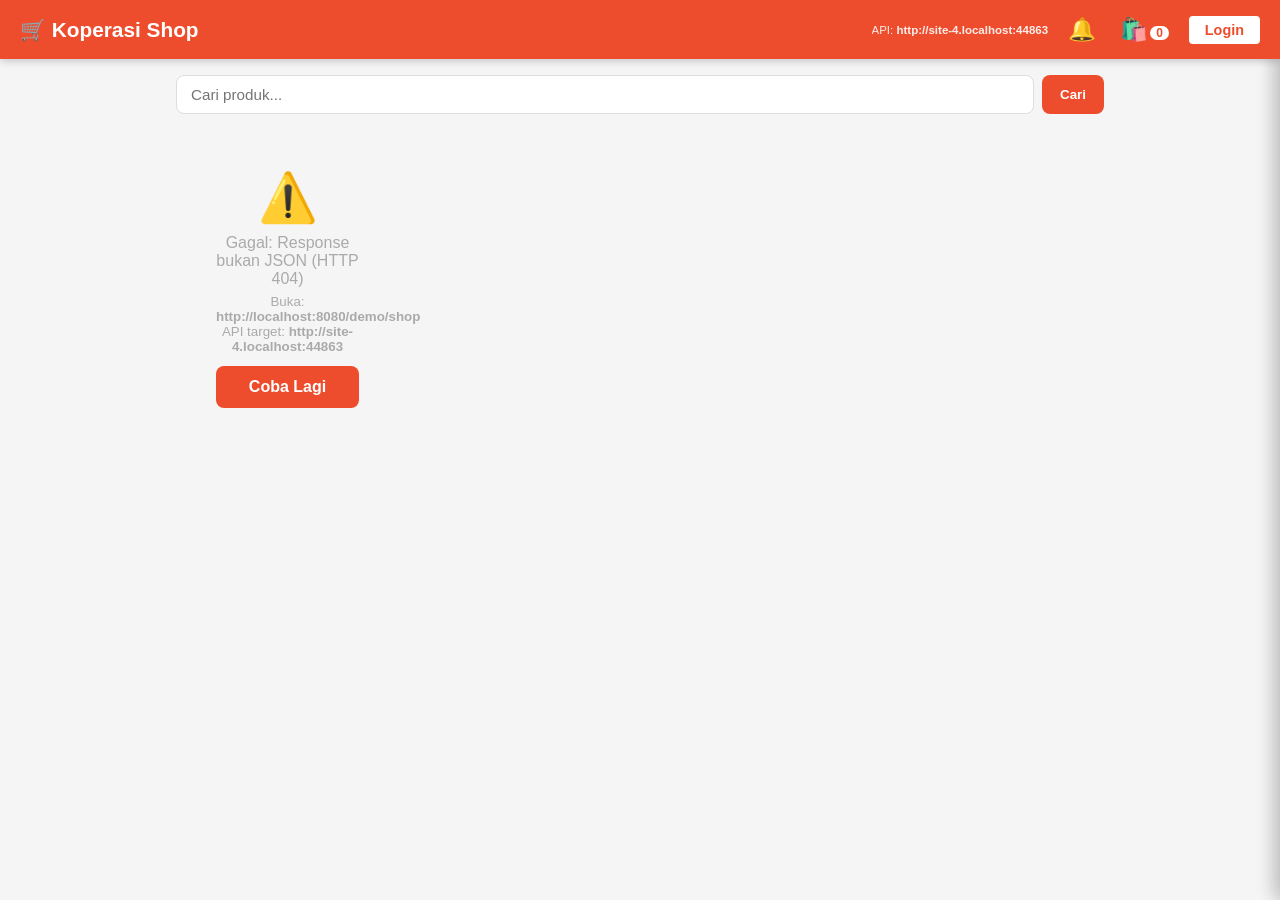
==== commit 24a55410: "Add demo assets and restructure demo application layout. Update README for demo access and enhance c" ====
--- a/cmd/api/shop_demo.html
+++ b/cmd/api/shop_demo.html
@@ -80,6 +80,24 @@
 .voucher-row input{flex:1;padding:9px 12px;border:1px solid #ddd;border-radius:6px;font-size:.9rem}
 .voucher-badge{background:#e8f5e9;color:#2e7d32;padding:6px 10px;border-radius:6px;font-size:.82rem;font-weight:600;display:inline-flex;align-items:center;gap:6px}
 .voucher-badge .rm{cursor:pointer;font-size:1rem;line-height:1}
+/* ===== VOUCHER LIST ===== */
+.voucher-list{display:grid;grid-template-columns:1fr 1fr;gap:8px;margin-top:10px}
+.voucher-card{border:2px solid #eee;border-radius:8px;padding:10px 12px;cursor:pointer;transition:all .2s;position:relative}
+.voucher-card:hover{border-color:#ee4d2d;background:#fff9f8}
+.voucher-card.selected{border-color:#ee4d2d;background:#fff9f8}
+.voucher-card.disabled{opacity:.45;cursor:not-allowed;background:#f9f9f9}
+.vc-type{display:inline-block;font-size:.68rem;font-weight:700;padding:2px 6px;border-radius:4px;margin-bottom:4px}
+.vc-type.percent{background:#e3f2fd;color:#1565c0}
+.vc-type.fixed{background:#f3e5f5;color:#6a1b9a}
+.vc-type.ongkir{background:#e8f5e9;color:#2e7d32}
+.vc-code{font-size:.85rem;font-weight:700;color:#333;margin-bottom:2px}
+.vc-name{font-size:.8rem;color:#555;margin-bottom:4px}
+.vc-min{font-size:.72rem;color:#999}
+.vc-disc{font-size:.88rem;font-weight:700;color:#ee4d2d}
+.voucher-tabs{display:flex;gap:6px;margin-bottom:10px}
+.voucher-tab{padding:5px 12px;border-radius:20px;font-size:.8rem;font-weight:600;cursor:pointer;border:1px solid #ddd;background:#fff;color:#666;transition:all .15s}
+.voucher-tab.active{background:#ee4d2d;color:#fff;border-color:#ee4d2d}
+.voucher-err{color:#c62828;font-size:.82rem;margin-top:6px;display:none}
 .order-summary{font-size:.9rem}
 .order-row{display:flex;justify-content:space-between;padding:4px 0}
 .order-row.total{font-weight:700;font-size:1rem;border-top:1px solid #eee;margin-top:6px;padding-top:8px}
@@ -109,7 +127,8 @@
 .overlay{position:fixed;inset:0;background:rgba(0,0,0,.3);z-index:150;display:none}
 .overlay.active{display:block}
 /* ===== ORDERS ===== */
-.order-card{background:#fff;border-radius:10px;padding:14px;margin-bottom:10px;cursor:pointer;box-shadow:0 1px 4px rgba(0,0,0,.08);display:flex;justify-content:space-between;align-items:center}
+.order-card{background:#fff;border-radius:10px;padding:14px;margin-bottom:10px;cursor:pointer;box-shadow:0 1px 4px rgba(0,0,0,.08);display:flex;justify-content:space-between;align-items:flex-start;gap:10px}
+.order-card-pending{border-left:3px solid #f57c00;background:#fffde7}
 .order-card .oc-inv{font-weight:700;font-size:.9rem}
 .order-card .oc-date{font-size:.8rem;color:#888}
 .status-badge{padding:4px 10px;border-radius:20px;font-size:.78rem;font-weight:700}
@@ -252,11 +271,29 @@
   <!-- Step 2: Voucher + Summary -->
   <div id="checkout-step2" style="display:none">
     <div class="section-card">
-      <h4>🏷️ Kode Voucher (Opsional)</h4>
-      <div class="voucher-row">
-        <input type="text" id="voucher-input" placeholder="Masukkan kode voucher (cth: HEMAT10)" />
-        <button class="btn-outline-sm" onclick="applyVoucher()">Pakai</button>
+      <h4>🏷️ Pilih / Masukkan Voucher (Opsional)</h4>
+
+      <!-- Tabs -->
+      <div class="voucher-tabs">
+        <button class="voucher-tab active" id="vtab-list" onclick="switchVoucherTab('list')">Pilih dari Daftar</button>
+        <button class="voucher-tab" id="vtab-input" onclick="switchVoucherTab('input')">Masukkan Kode</button>
       </div>
+
+      <!-- Tab: Daftar Voucher -->
+      <div id="vpanel-list">
+        <div id="voucher-list-grid" class="voucher-list"><div class="loader">Memuat voucher...</div></div>
+      </div>
+
+      <!-- Tab: Input Manual -->
+      <div id="vpanel-input" style="display:none">
+        <div class="voucher-row">
+          <input type="text" id="voucher-input" placeholder="Masukkan kode voucher (cth: HEMAT10)" style="text-transform:uppercase" />
+          <button class="btn-outline-sm" id="btn-apply-voucher" onclick="applyVoucher()">Pakai</button>
+        </div>
+        <div class="voucher-err" id="voucher-err"></div>
+      </div>
+
+      <!-- Applied voucher badge -->
       <div id="voucher-result" style="margin-top:8px"></div>
     </div>
     <div class="section-card">
@@ -303,7 +340,10 @@
 <!-- ===== VIEW: ORDERS ===== -->
 <div class="view" id="view-orders">
   <button class="back-btn" onclick="showView('home')">← Kembali ke Beranda</button>
-  <h3 style="margin-bottom:12px;font-size:1.1rem">📦 Pesanan Saya</h3>
+  <div style="display:flex;justify-content:space-between;align-items:center;margin-bottom:12px">
+    <h3 style="font-size:1.1rem">📦 Riwayat Transaksi</h3>
+    <button class="btn-outline-sm" onclick="loadOrders()">🔄 Refresh</button>
+  </div>
   <div id="orders-list"></div>
 </div>
 
@@ -355,9 +395,13 @@
 function renderAuthArea() {
   const el = document.getElementById('auth-area');
   if (authMember) {
-    el.innerHTML = `<span id="username-display">👤 ${authMember.full_name.split(' ')[0]}</span>
-    <button class="btn-login" style="margin-left:8px" onclick="showView('orders')">Pesanan</button>
-    <button class="btn-login" style="margin-left:4px;background:transparent;border:1px solid #fff" onclick="doLogout()">Keluar</button>`;
+    el.innerHTML = `
+      <span id="username-display">👤 ${authMember.full_name.split(' ')[0]}</span>
+      <button class="btn-login" style="margin-left:8px;position:relative" id="btn-orders" onclick="showView('orders')">
+        Riwayat<span id="pending-badge" style="display:none;position:absolute;top:-6px;right:-6px;background:#f57c00;color:#fff;border-radius:50%;width:16px;height:16px;font-size:9px;font-weight:700;display:none;align-items:center;justify-content:center"></span>
+      </button>
+      <button class="btn-login" style="margin-left:4px;background:transparent;border:1px solid #fff;color:#fff" onclick="doLogout()">Keluar</button>`;
+    fetchPendingCount();
   } else {
     el.innerHTML = `<button class="btn-login" onclick="openLogin()">Login</button>`;
   }
@@ -637,6 +681,7 @@
   if (!selectedAddressID) { showToast('Pilih alamat pengiriman terlebih dahulu'); return; }
   goToStep(2);
   renderOrderSummary();
+  loadVoucherList();
 }
 
 function goToStep3() {
@@ -683,31 +728,113 @@
   document.getElementById('final-summary').innerHTML = document.getElementById('order-summary-display').innerHTML;
 }
 
+// ========================
+// VOUCHER
+// ========================
+let _voucherList = [];
+
+function switchVoucherTab(tab) {
+  document.getElementById('vtab-list').classList.toggle('active', tab === 'list');
+  document.getElementById('vtab-input').classList.toggle('active', tab === 'input');
+  document.getElementById('vpanel-list').style.display = tab === 'list' ? 'block' : 'none';
+  document.getElementById('vpanel-input').style.display = tab === 'input' ? 'block' : 'none';
+}
+
+function voucherTypeLabel(type) {
+  if (type === 'percent') return '<span class="vc-type percent">% Diskon</span>';
+  if (type === 'ongkir')  return '<span class="vc-type ongkir">🚚 Ongkir</span>';
+  return '<span class="vc-type fixed">Rp Diskon</span>';
+}
+
+function voucherDiscLabel(v) {
+  if (v.discount_type === 'percent') return `Hemat ${v.value}%`;
+  return `Hemat Rp ${fmt(v.value)}`;
+}
+
+async function loadVoucherList() {
+  const grid = document.getElementById('voucher-list-grid');
+  grid.innerHTML = '<div class="loader">Memuat voucher...</div>';
+  const res = await api('GET', '/shop/vouchers');
+  _voucherList = Array.isArray(res.data) ? res.data : [];
+  renderVoucherGrid();
+}
+
+function renderVoucherGrid() {
+  const grid = document.getElementById('voucher-list-grid');
+  const sub = calcSubtotal();
+  if (!_voucherList.length) {
+    grid.innerHTML = '<div style="font-size:.82rem;color:#aaa;padding:8px 0">Belum ada voucher tersedia</div>';
+    return;
+  }
+  grid.innerHTML = _voucherList.map(v => {
+    const eligible = sub >= v.min_purchase;
+    const isSelected = appliedVoucher && appliedVoucher.code === v.code;
+    return `<div class="voucher-card ${isSelected ? 'selected' : ''} ${!eligible ? 'disabled' : ''}"
+      onclick="${eligible ? `selectVoucherFromList('${v.code}')` : 'showToast(\"Subtotal belum memenuhi minimum pembelian voucher ini\")'}"
+    >
+      ${voucherTypeLabel(v.discount_type)}
+      <div class="vc-code">${v.code}</div>
+      <div class="vc-name">${v.name}</div>
+      <div class="vc-disc">${voucherDiscLabel(v)}</div>
+      <div class="vc-min">Min. belanja Rp ${fmt(v.min_purchase)}</div>
+      ${!eligible ? '<div style="font-size:.7rem;color:#c62828;margin-top:2px">Belum memenuhi min. belanja</div>' : ''}
+    </div>`;
+  }).join('');
+}
+
+async function selectVoucherFromList(code) {
+  // Validasi ke API dulu dengan subtotal aktual
+  const sub = calcSubtotal();
+  const res = await api('POST', '/shop/voucher/validate', { code, subtotal: sub });
+  if (!res.success) {
+    showToast('❌ ' + (res.message || 'Voucher tidak valid'), true);
+    return;
+  }
+  setAppliedVoucher(code, res.data.discount_amount, res.data.label);
+  renderVoucherGrid(); // refresh highlight
+}
+
 async function applyVoucher() {
   const code = document.getElementById('voucher-input').value.trim().toUpperCase();
-  const el = document.getElementById('voucher-result');
-  if (!code) { el.innerHTML = ''; return; }
+  const errEl = document.getElementById('voucher-err');
+  errEl.style.display = 'none';
+  if (!code) return;
+
+  const btn = document.getElementById('btn-apply-voucher');
+  btn.disabled = true; btn.textContent = '...';
+
   const sub = calcSubtotal();
-  // Coba validate lewat checkout saja, atau tampilkan preview lokal berdasarkan hint
-  // Untuk UX yang lebih baik, kita kirim request validate
-  try {
-    // Simulasi: coba endpoint voucher (kita buat endpoint public untuk validate)
-    // Fallback: tampilkan pesan "akan diterapkan saat checkout"
-    el.innerHTML = `<div class="voucher-badge">
-      🏷️ Kode <b>${code}</b> akan diterapkan saat checkout
-      <span class="rm" onclick="removeVoucher()">×</span>
-    </div>`;
-    appliedVoucher = { code, discount: 0 }; // discount dihitung backend
-    showToast('Kode voucher ' + code + ' akan diterapkan');
-  } catch(e) {
-    el.innerHTML = '<div style="color:#c62828;font-size:.83rem">Kode voucher tidak valid</div>';
-  }
+  const res = await api('POST', '/shop/voucher/validate', { code, subtotal: sub });
+
+  btn.disabled = false; btn.textContent = 'Pakai';
+
+  if (!res.success) {
+    errEl.textContent = '❌ ' + (res.message || 'Kode voucher tidak valid');
+    errEl.style.display = 'block';
+    return;
+  }
+  setAppliedVoucher(code, res.data.discount_amount, res.data.label);
+}
+
+function setAppliedVoucher(code, discountAmt, label) {
+  appliedVoucher = { code, discount: discountAmt, label };
+  const result = document.getElementById('voucher-result');
+  result.innerHTML = `<div class="voucher-badge">
+    🏷️ <b>${code}</b> — ${label || ('Hemat Rp ' + fmt(discountAmt))}
+    <span class="rm" onclick="removeVoucher()">×</span>
+  </div>`;
+  renderOrderSummary();
+  showToast(`Voucher ${code} berhasil diterapkan!`);
 }
 
 function removeVoucher() {
   appliedVoucher = null;
-  document.getElementById('voucher-input').value = '';
+  const inp = document.getElementById('voucher-input');
+  if (inp) inp.value = '';
   document.getElementById('voucher-result').innerHTML = '';
+  const errEl = document.getElementById('voucher-err');
+  if (errEl) errEl.style.display = 'none';
+  renderVoucherGrid();
   renderOrderSummary();
   showToast('Voucher dihapus');
 }
@@ -809,47 +936,89 @@
   document.getElementById('payment-result-content').innerHTML = html;
 }
 
-async function checkPayStatus(invoiceNo) {
+async function checkPayStatus(invoiceNo, fromOrders = false) {
+  showToast('Mengecek status pembayaran...');
   const res = await apiAuth('GET', `/shop/orders/${encodeURIComponent(invoiceNo)}/status`);
   if (!res.success) { showToast('Gagal cek status: ' + (res.message || ''), true); return; }
   const st = res.data && res.data.status;
   if (st === 'paid') {
+    fetchUnreadCount();
+    fetchPendingCount();
+    if (fromOrders) {
+      // Dipanggil dari halaman riwayat → reload daftar dan buka detail
+      showToast('✅ Pembayaran dikonfirmasi!');
+      loadOrders();
+      return;
+    }
+    // Dipanggil dari halaman payment result
     document.getElementById('payment-result-content').innerHTML = `
       <div class="payment-result">
         <div class="icon">✅</div>
         <h3>Pembayaran Dikonfirmasi!</h3>
         <p>Pesanan <b>${invoiceNo}</b> telah dibayar.<br>Notifikasi sudah dikirim ke akun Anda!</p>
-        <button class="btn-primary" style="max-width:280px;margin:0 auto" onclick="showView('orders');loadOrders()">Lihat Pesanan →</button>
+        <button class="btn-primary" style="max-width:280px;margin:0 auto" onclick="showView('orders');loadOrders()">Lihat Riwayat →</button>
         <button class="btn-secondary" style="max-width:280px;margin:12px auto" onclick="showView('home')">Kembali Belanja</button>
       </div>`;
-    fetchUnreadCount();
+  } else if (st === 'cancelled') {
+    showToast('❌ Transaksi dibatalkan', true);
+    if (fromOrders) loadOrders();
   } else {
-    showToast(`Status pembayaran: ${st || 'tidak diketahui'} — belum terkonfirmasi`);
+    showToast(`⏳ Status: ${st || 'pending'} — pembayaran belum terkonfirmasi`);
   }
 }
 
 // ========================
 // ORDERS
 // ========================
+async function fetchPendingCount() {
+  if (!authToken) return;
+  const res = await apiAuth('GET', '/shop/orders');
+  const list = Array.isArray(res.data) ? res.data : [];
+  const pending = list.filter(t => t.status === 'pending').length;
+  const badge = document.getElementById('pending-badge');
+  if (!badge) return;
+  if (pending > 0) {
+    badge.textContent = pending;
+    badge.style.display = 'flex';
+  } else {
+    badge.style.display = 'none';
+  }
+}
+
 async function loadOrders() {
   if (!authToken) { openLogin(); return; }
   const el = document.getElementById('orders-list');
-  el.innerHTML = '<div class="loader">Memuat pesanan...</div>';
+  el.innerHTML = '<div class="loader">Memuat riwayat...</div>';
   const res = await apiAuth('GET', '/shop/orders');
   const list = Array.isArray(res.data) ? res.data : [];
   if (!res.success || !list.length) {
-    el.innerHTML = '<div class="empty-state"><div class="icon">📦</div>Belum ada pesanan</div>';
+    el.innerHTML = '<div class="empty-state"><div class="icon">📦</div>Belum ada transaksi</div>';
     return;
   }
-  el.innerHTML = list.map(t => `
-    <div class="order-card" onclick="openOrderDetail('${t.invoice_no}')">
-      <div>
+
+  // Pisah pending vs lainnya agar pending muncul di atas
+  const pending = list.filter(t => t.status === 'pending');
+  const others  = list.filter(t => t.status !== 'pending');
+  const sorted  = [...pending, ...others];
+
+  const pendingCount = pending.length;
+  el.innerHTML = (pendingCount > 0
+    ? `<div style="background:#fff8e1;border:1px solid #ffe082;border-radius:8px;padding:10px 14px;margin-bottom:12px;font-size:.85rem;color:#e65100">
+        ⏳ <b>${pendingCount} transaksi menunggu pembayaran.</b> Klik transaksi untuk cek status atau selesaikan pembayaran.
+       </div>`
+    : '') +
+  sorted.map(t => {
+    const isPending = t.status === 'pending';
+    return `<div class="order-card${isPending ? ' order-card-pending' : ''}" onclick="openOrderDetail('${t.invoice_no}')">
+      <div style="flex:1">
         <div class="oc-inv">${t.invoice_no}</div>
-        <div class="oc-date">${new Date(t.created_at).toLocaleDateString('id-ID',{day:'numeric',month:'short',year:'numeric'})}</div>
-        <div style="font-size:.9rem;color:#555;margin-top:3px">Rp ${fmt(t.grand_total)}</div>
+        <div class="oc-date">${new Date(t.created_at).toLocaleDateString('id-ID',{day:'numeric',month:'short',year:'numeric',hour:'2-digit',minute:'2-digit'})}</div>
+        <div style="font-size:.9rem;color:#555;margin-top:3px;font-weight:600">Rp ${fmt(t.grand_total)}</div>
+        ${isPending ? `<button class="btn-outline-sm" style="margin-top:6px;font-size:.75rem" onclick="event.stopPropagation();checkPayStatus('${t.invoice_no}',true)">🔄 Cek Status</button>` : ''}
       </div>
       <div class="status-badge status-${t.status}">${statusLabel(t.status)}</div>
-    </div>`).join('');
+    </div>`;
+  }).join('');
 }
 
 async function openOrderDetail(invoiceNo) {
